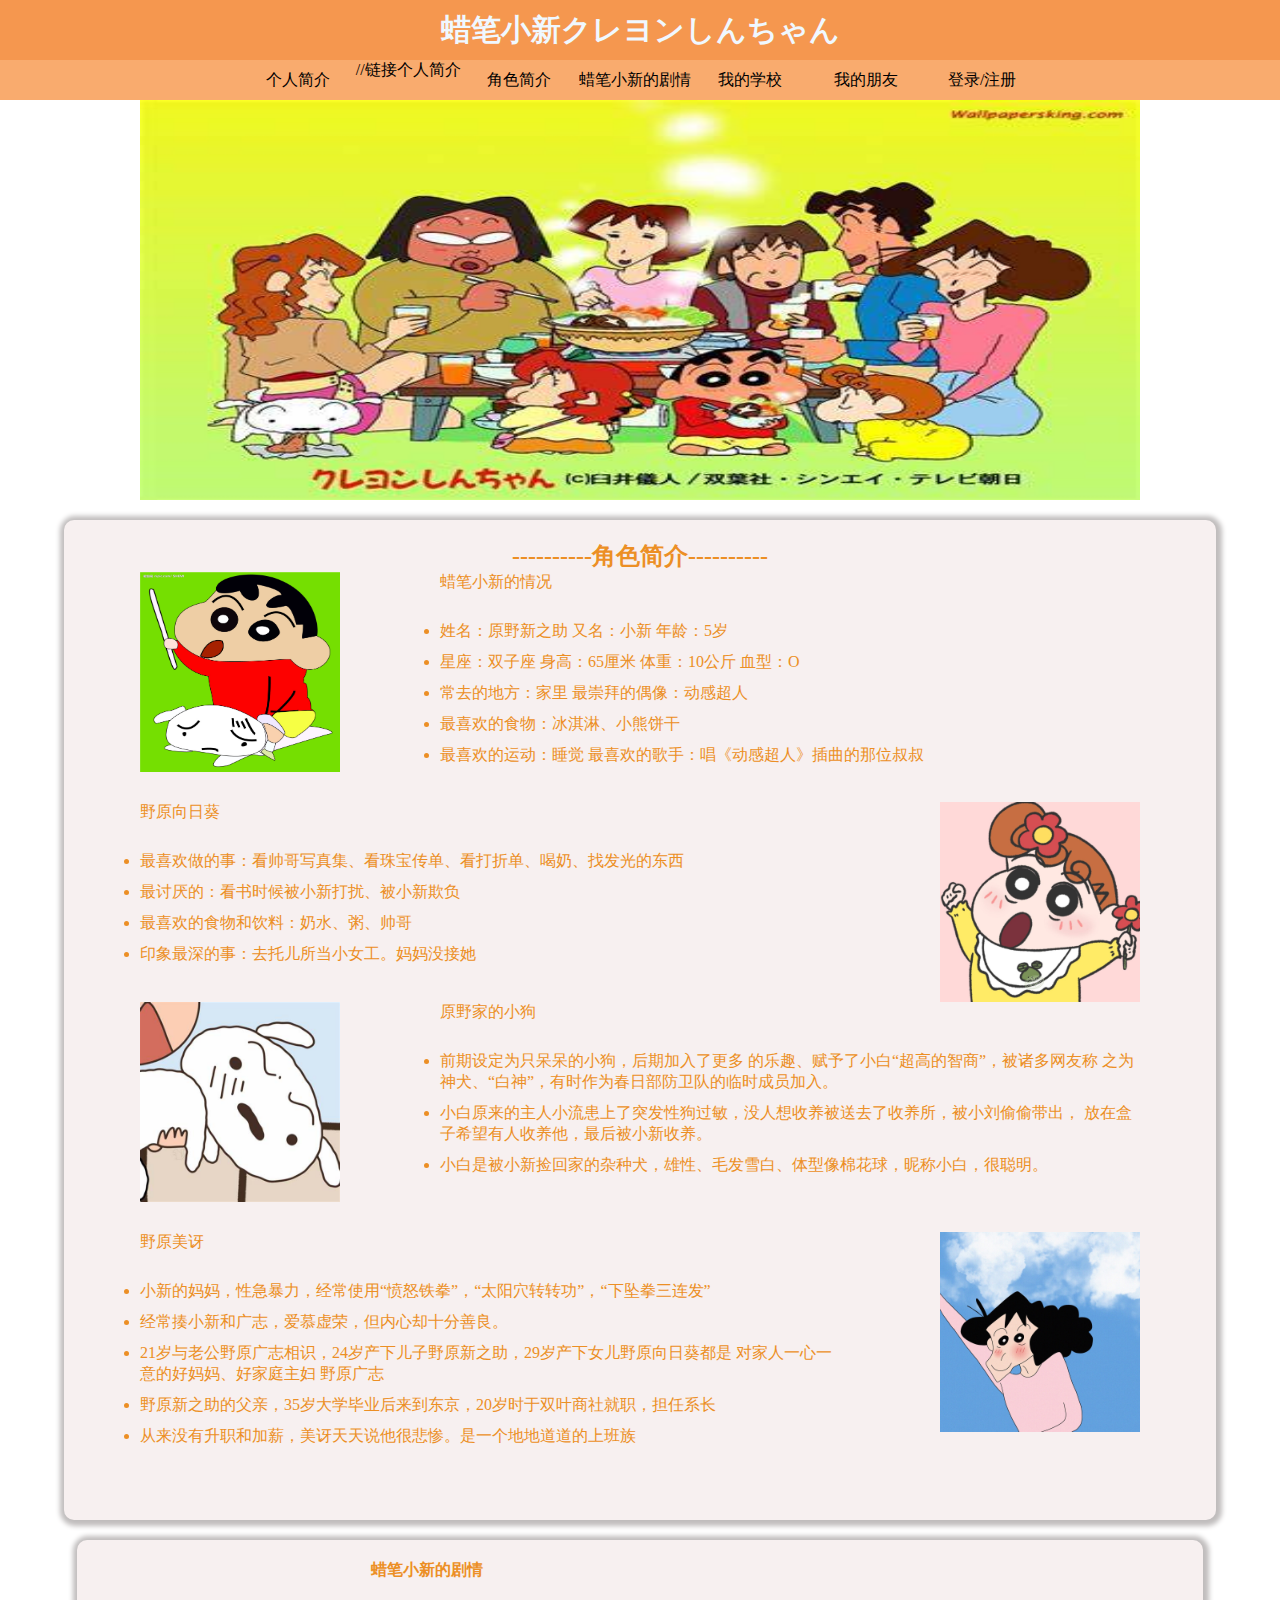
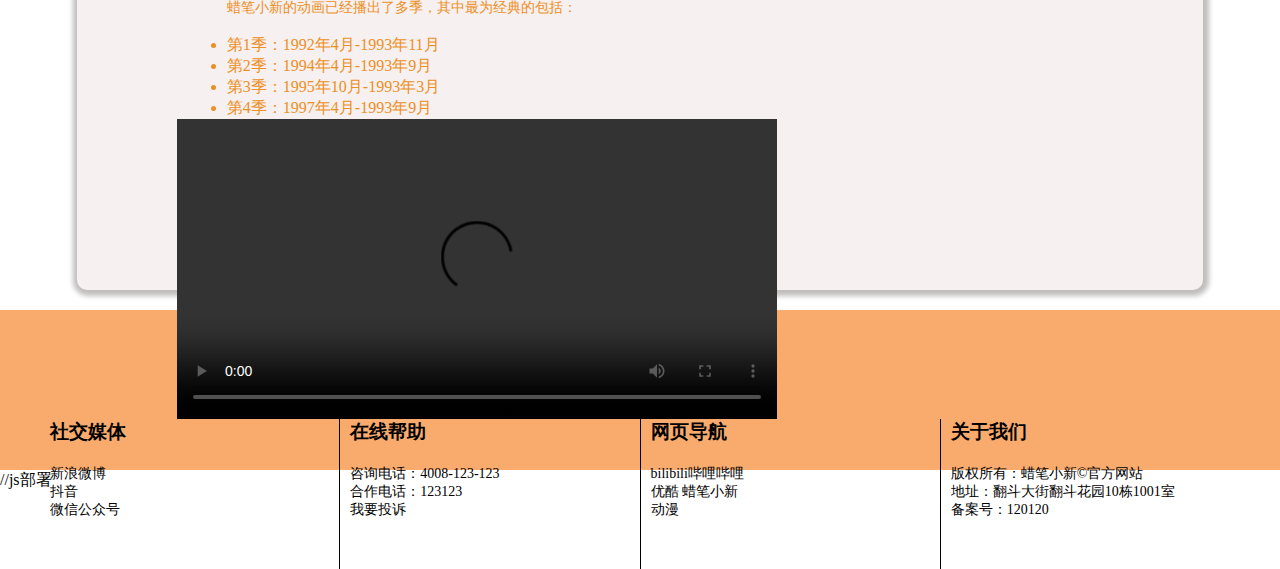
==== labixiaoxin/index.html @ 73fdcb55 "大作业" ====
<!DOCTYPE html>
<html lang="en">

<head>
    <meta charset="UTF-8">
    <meta name="viewport" content="width=device-width, initial-scale=1.0">
    <title>首页</title>
    <link rel="stylesheet" href="./css/public.css">
    <link rel="stylesheet" href="./css/index.css">
    <script src="./js/jQuery.min.js"></script>

</head>

<body>

    <header>
        蜡笔小新クレヨンしんちゃん
    </header>
    <nav>
        <ul>
            <li><a href="./selfIntroduction.html">个人简介</a></li>
            //链接个人简介
            <li><a href="./index.html">角色简介</a></li>
            <li><a href="./juqing.html">蜡笔小新的剧情</a></li>
            <li><a href="./myschool.html">我的学校</a></li>
            <li class="menu2"><a href="./friends.html">我的朋友</a>
                <ul>
                    <li><a href="">小白</a></li>
                    <li><a href="">正南</a></li>
                    <li><a href="">小葵</a></li>
                    <li><a href="">阿呆</a></li>
                </ul>
            </li>
            <li><a href="./login.html">登录/注册</a></li>
        </ul>
    </nav>
    <div class="banner">
        <div class="images">
            <img src="./images/1.jpg" alt="">
            <img src="./images/2.jpeg" alt="">
            <img src="./images/3.jpg" alt="">

        </div>
    </div>
    <div class="main">
        <h2>----------角色简介----------</h2>
        <div class="content-1">
            <img src="./images/首页/小心.jpg" alt="">
            <div>
                <p>蜡笔小新的情况</p>
                <br>
                <ul>
                    <li>姓名：原野新之助 又名：小新 年龄：5岁</li>
                    <li>星座：双子座 身高：65厘米 体重：10公斤 血型：O</li>
                    <li>常去的地方：家里 最崇拜的偶像：动感超人</li>
                    <li>最喜欢的食物：冰淇淋、小熊饼干</li>
                    <li>最喜欢的运动：睡觉 最喜欢的歌手：唱《动感超人》插曲的那位叔叔</li>
                </ul>

            </div>
        </div>
        <div class="content-2">
            <img src="./images/首页/小葵.jpg" alt="">
            <div>
                <p>野原向日葵</p>
                <br>
                <ul>
                    <li>最喜欢做的事：看帅哥写真集、看珠宝传单、看打折单、喝奶、找发光的东西</li>
                    <li>最讨厌的：看书时候被小新打扰、被小新欺负</li>
                    <li>最喜欢的食物和饮料：奶水、粥、帅哥</li>
                    <li>印象最深的事：去托儿所当小女工。妈妈没接她</li>
                </ul>

            </div>
        </div>
        <div class="content-3">
            <img src="./images/首页/小白.jpg" alt="">
            <div>
                <p>原野家的小狗</p>
                <br>
                <ul>
                    <li>前期设定为只呆呆的小狗，后期加入了更多
                        的乐趣、赋予了小白“超高的智商”，被诸多网友称
                        之为神犬、“白神”，有时作为春日部防卫队的临时成员加入。</li>
                    <li>小白原来的主人小流患上了突发性狗过敏，没人想收养被送去了收养所，被小刘偷偷带出，
                        放在盒子希望有人收养他，最后被小新收养。
                    </li>
                    <li>小白是被小新捡回家的杂种犬，雄性、毛发雪白、体型像棉花球，昵称小白，很聪明。</li>
                </ul>

            </div>
        </div>
        <div class="content-2">
            <img src="./images/首页/小新妈.jpeg" alt="">
            <div>
                <p>野原美讶</p>
                <br>
                <ul>
                    <li>小新的妈妈，性急暴力，经常使用“愤怒铁拳”，“太阳穴转转功”，“下坠拳三连发”</li>
                    <li>经常揍小新和广志，爱慕虚荣，但内心却十分善良。</li>
                    <li>21岁与老公野原广志相识，24岁产下儿子野原新之助，29岁产下女儿野原向日葵都是
                        对家人一心一意的好妈妈、好家庭主妇 野原广志</li>
                    <li>野原新之助的父亲，35岁大学毕业后来到东京，20岁时于双叶商社就职，担任系长</li>
                    <li>从来没有升职和加薪，美讶天天说他很悲惨。是一个地地道道的上班族</li>
                </ul>

            </div>
        </div>
    </div>
    <div class="container">
        <div>
            <h4>蜡笔小新的剧情</h4>
            <br>
            <p>蜡笔小新的动画已经播出了多季，其中最为经典的包括：</p>
            <br>
            <ul>
                <li>
                    第1季：1992年4月-1993年11月
                </li>
                <li>
                    第2季：1994年4月-1993年9月
                </li>
                <li>
                    第3季：1995年10月-1993年3月
                </li>
                <li>
                    第4季：1997年4月-1993年9月
                </li>
            </ul>
        </div>
        <video controls src="./video/首页视频.mp4"></video>
    </div>
    <footer>
        <div class="box">
            <div>
                <h3>社交媒体</h3>
                <p>新浪微博</p>
                <p>抖音</p>
                <p>微信公众号</p>
            </div>
            <div>
                <h3>在线帮助</h3>
                <p>咨询电话：4008-123-123</p>
                <p>合作电话：123123</p>
                <p>我要投诉</p>
            </div>
            <div>
                <h3>网页导航</h3>
                <p>bilibili哔哩哔哩</p>
                <p>优酷 蜡笔小新</p>
                <p>动漫</p>
            </div>
            <div>
                <h3>关于我们</h3>
                <p>版权所有：蜡笔小新&copy;官方网站</p>
                <p>地址：翻斗大街翻斗花园10栋1001室</p>
                <p>备案号：120120</p>
            </div>

        </div>
    </footer>
</body>
<script src="./js/swiper.js"></script>
//js部署
<script src="./js/nav.js"></script>

</html>
---- labixiaoxin/css/public.css ----
* {
  margin: 0;
  padding: 0;
  font-family: "微软雅黑";
}
a {
  text-decoration: none;
  color: black;
}
header {
  background-color: #f5974f;
  width: 100%;
  height: 60px;
  text-align: center;
  line-height: 60px;
  font-weight: bold;
  font-size: 30px;
  color: aliceblue;
}
nav {
  width: 100%;
  height: 40px;
  background-color: #f9ab6e;
}
nav > ul {
  width: 800px;
  margin: 0 auto;
  display: flex;
}
nav > ul li {
  list-style: none;
  flex: 1;
  text-align: center;
  line-height: 40px;
}
nav > ul li a {
  display: block;
  height: 100%;
  width: 100%;
  border-radius: 5px;
}
nav > ul li a:hover {
  background-color: black;
  color: aliceblue;
}
nav > ul .menu2 {
  position: relative;
}
nav > ul .menu2 ul {
  position: absolute;
  z-index: 1;
  width: 150px;
  display: none;
  background-color: #f9ab6e;
}
nav > ul .menu2 ul li {
  list-style-type: disc;
  display: block;
}
footer {
  height: 160px;
  width: 100%;
  background-color: #f9ab6e;
  margin-top: 20px;
  box-sizing: border-box;
  padding-top: 10px;
}
footer .box {
  display: flex;
  width: 1200px;
  height: 150px;
  margin: 0 auto;
}
footer .box div {
  flex: 1;
  box-sizing: border-box;
  padding-left: 10px;
}
footer .box div:nth-child(n+2) {
  border-left: 1px solid black;
}
footer .box div h3 {
  margin-bottom: 20px;
}
footer .box div p {
  font-size: 14px;
}
---- labixiaoxin/css/index.css ----
.banner {
  height: 400px;
  width: 1000px;
  margin: 0 auto;
  overflow: hidden;
  position: relative;
}
.banner .images {
  position: absolute;
  left: 0;
  width: 4000px;
  height: 400px;
}
.banner .images img {
  width: 1000px;
  height: 400px;
  float: left;
}
@keyframes move {
  0%,
  22% {
    margin-left: 0px;
  }
  30%,
  52% {
    margin-left: -1000px;
  }
  60%,
  82% {
    margin-left: -2000px;
  }
  90%,
  100% {
    margin-left: -3000px;
  }
}
.main {
  width: 90%;
  height: 1000px;
  box-shadow: 1px 1px 5px 5px #c0bdbd;
  background-color: #f7f0f0;
  margin: 0 auto;
  margin-top: 20px;
  border-radius: 10px;
  padding-top: 20px;
  box-sizing: border-box;
  color: #ec8f25;
}
.main img:hover {
  cursor: pointer;
  transform: scale(1.1);
  transition: all 0.4s;
}
.main h2 {
  text-align: center;
  color: #ec8f25;
}
.main .content-1 {
  height: 200px;
  width: 1000px;
  margin: 0 auto;
  font-size: 16px;
}
.main .content-1 img {
  height: 200px;
  width: 200px;
  float: left;
}
.main .content-1 > div {
  float: left;
  margin-left: 100px;
}
.main .content-1 > div ul li {
  margin-top: 10px;
}
.main .content-2 {
  height: 200px;
  width: 1000px;
  margin: 0 auto;
  font-size: 16px;
  margin-top: 30px;
}
.main .content-2 img {
  height: 200px;
  width: 200px;
  float: right;
}
.main .content-2 > div {
  width: 700px;
  float: left;
}
.main .content-2 > div ul li {
  margin-top: 10px;
}
.main .content-3 {
  height: 200px;
  width: 1000px;
  margin: 0 auto;
  font-size: 16px;
}
.main .content-3 img {
  height: 200px;
  width: 200px;
  float: left;
}
.main .content-3 > div {
  float: left;
  width: 700px;
  margin-left: 100px;
}
.main .content-3 > div ul li {
  margin-top: 10px;
}
.container {
  width: 88%;
  height: 350px;
  box-shadow: 1px 1px 5px 5px #c0bdbd;
  background-color: #f7f0f0;
  margin: 0 auto;
  margin-top: 20px;
  border-radius: 10px;
  padding-top: 20px;
  box-sizing: border-box;
  color: #ec8f25;
}
.container div {
  float: left;
  width: 400px;
  margin-left: 150px;
}
.container div h4 {
  text-align: center;
}
.container div p {
  font-size: 14px;
}
.container div ul {
  font-size: 16px;
}
.container video {
  margin-left: 100px;
  float: left;
  width: 600px;
  height: 300px;
}
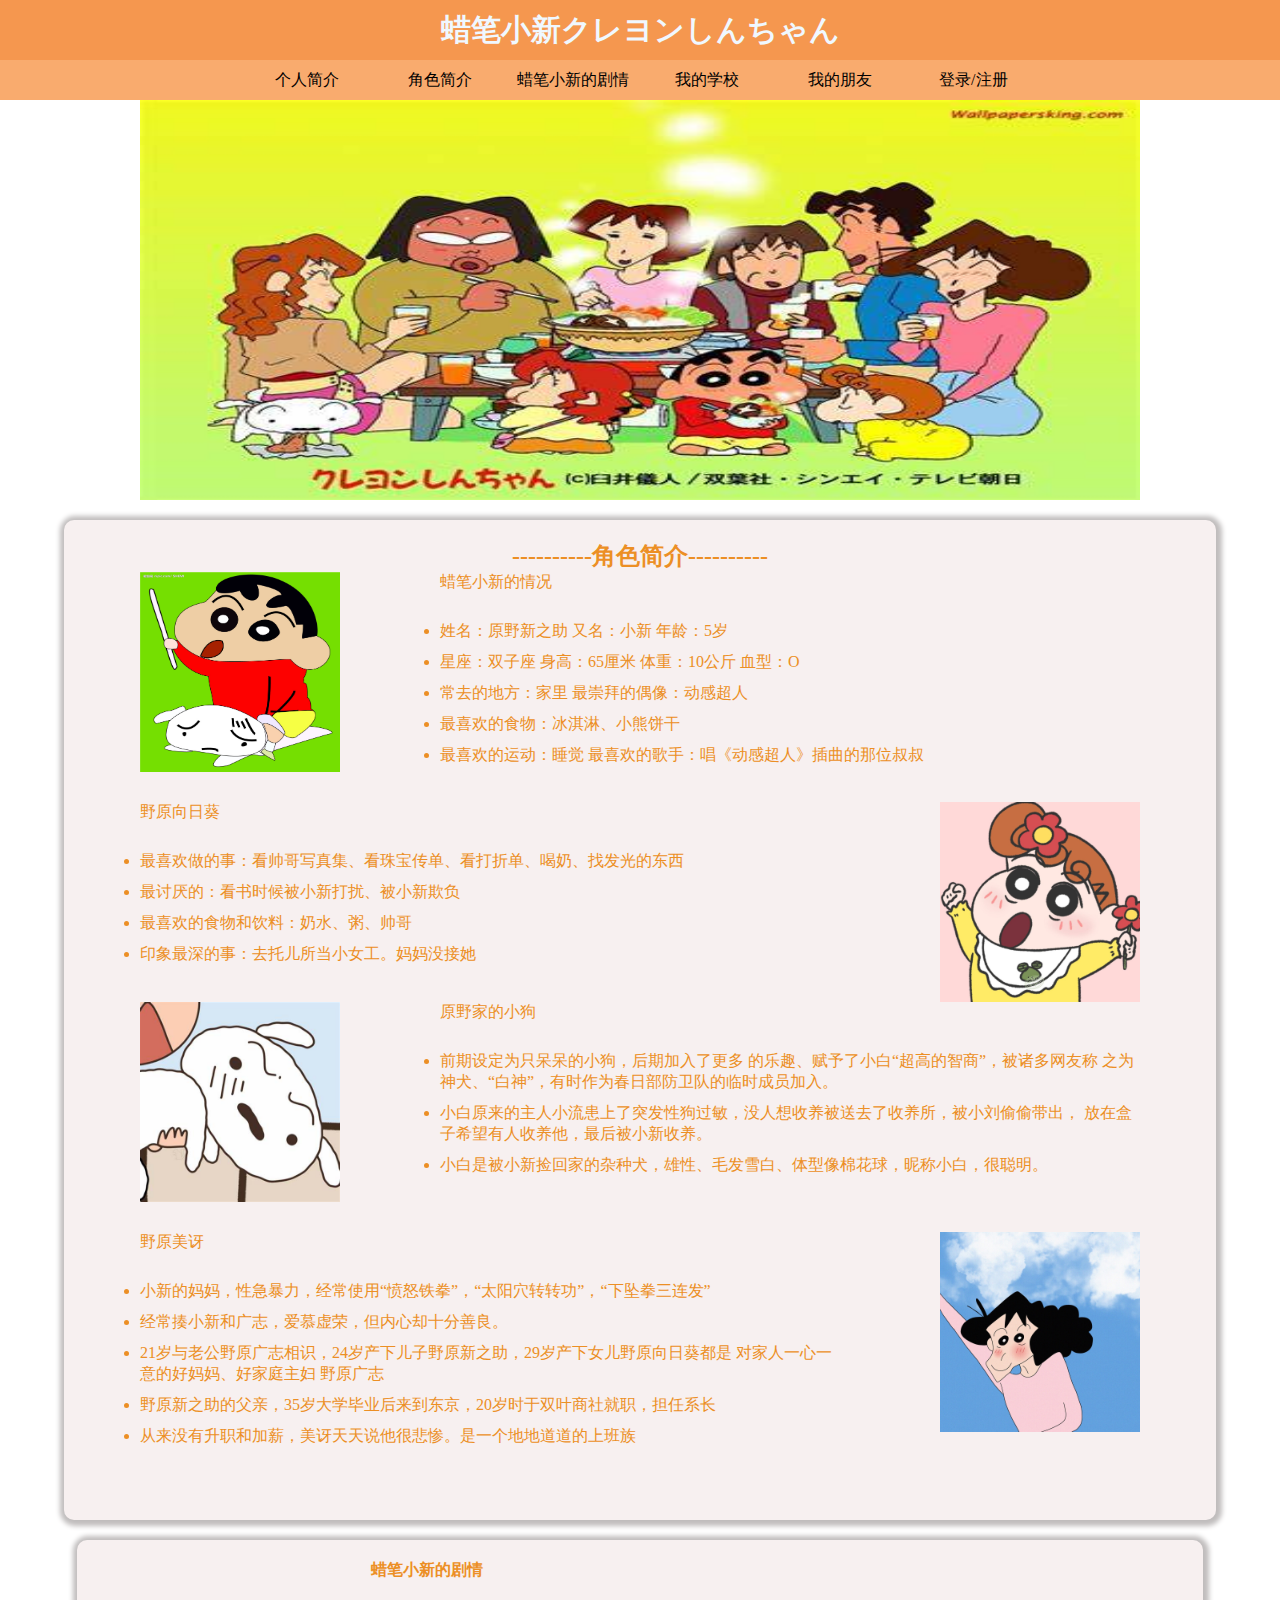
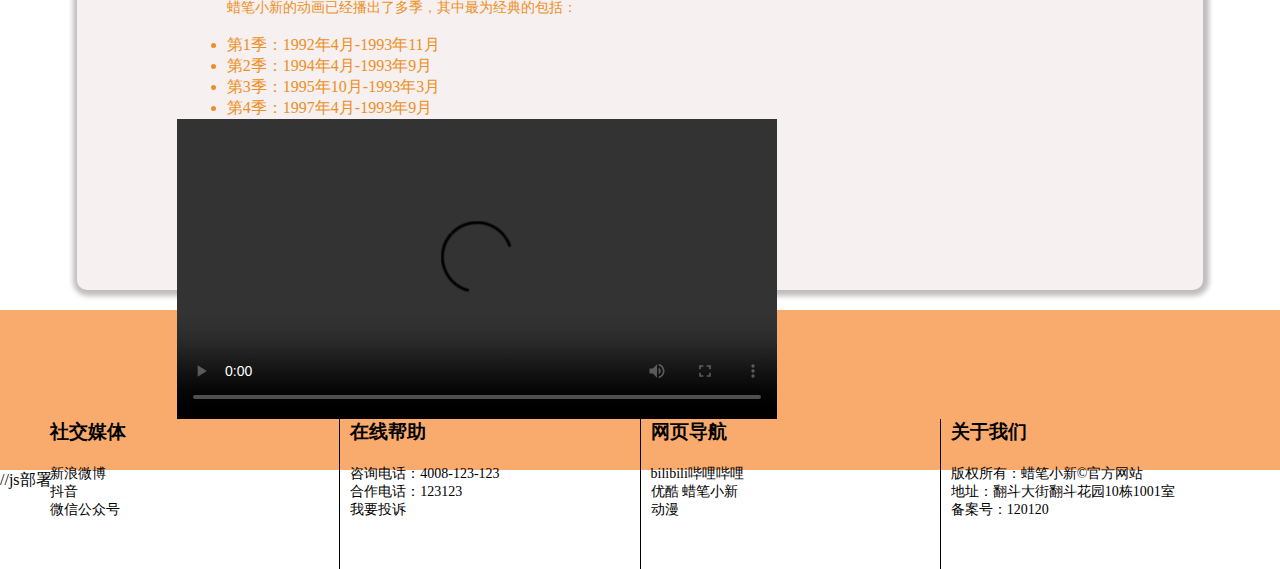
==== commit 2ebd6c84: "修改index中的导航条" ====
--- a/labixiaoxin/index.html
+++ b/labixiaoxin/index.html
@@ -19,7 +19,6 @@
     <nav>
         <ul>
             <li><a href="./selfIntroduction.html">个人简介</a></li>
-            //链接个人简介
             <li><a href="./index.html">角色简介</a></li>
             <li><a href="./juqing.html">蜡笔小新的剧情</a></li>
             <li><a href="./myschool.html">我的学校</a></li>
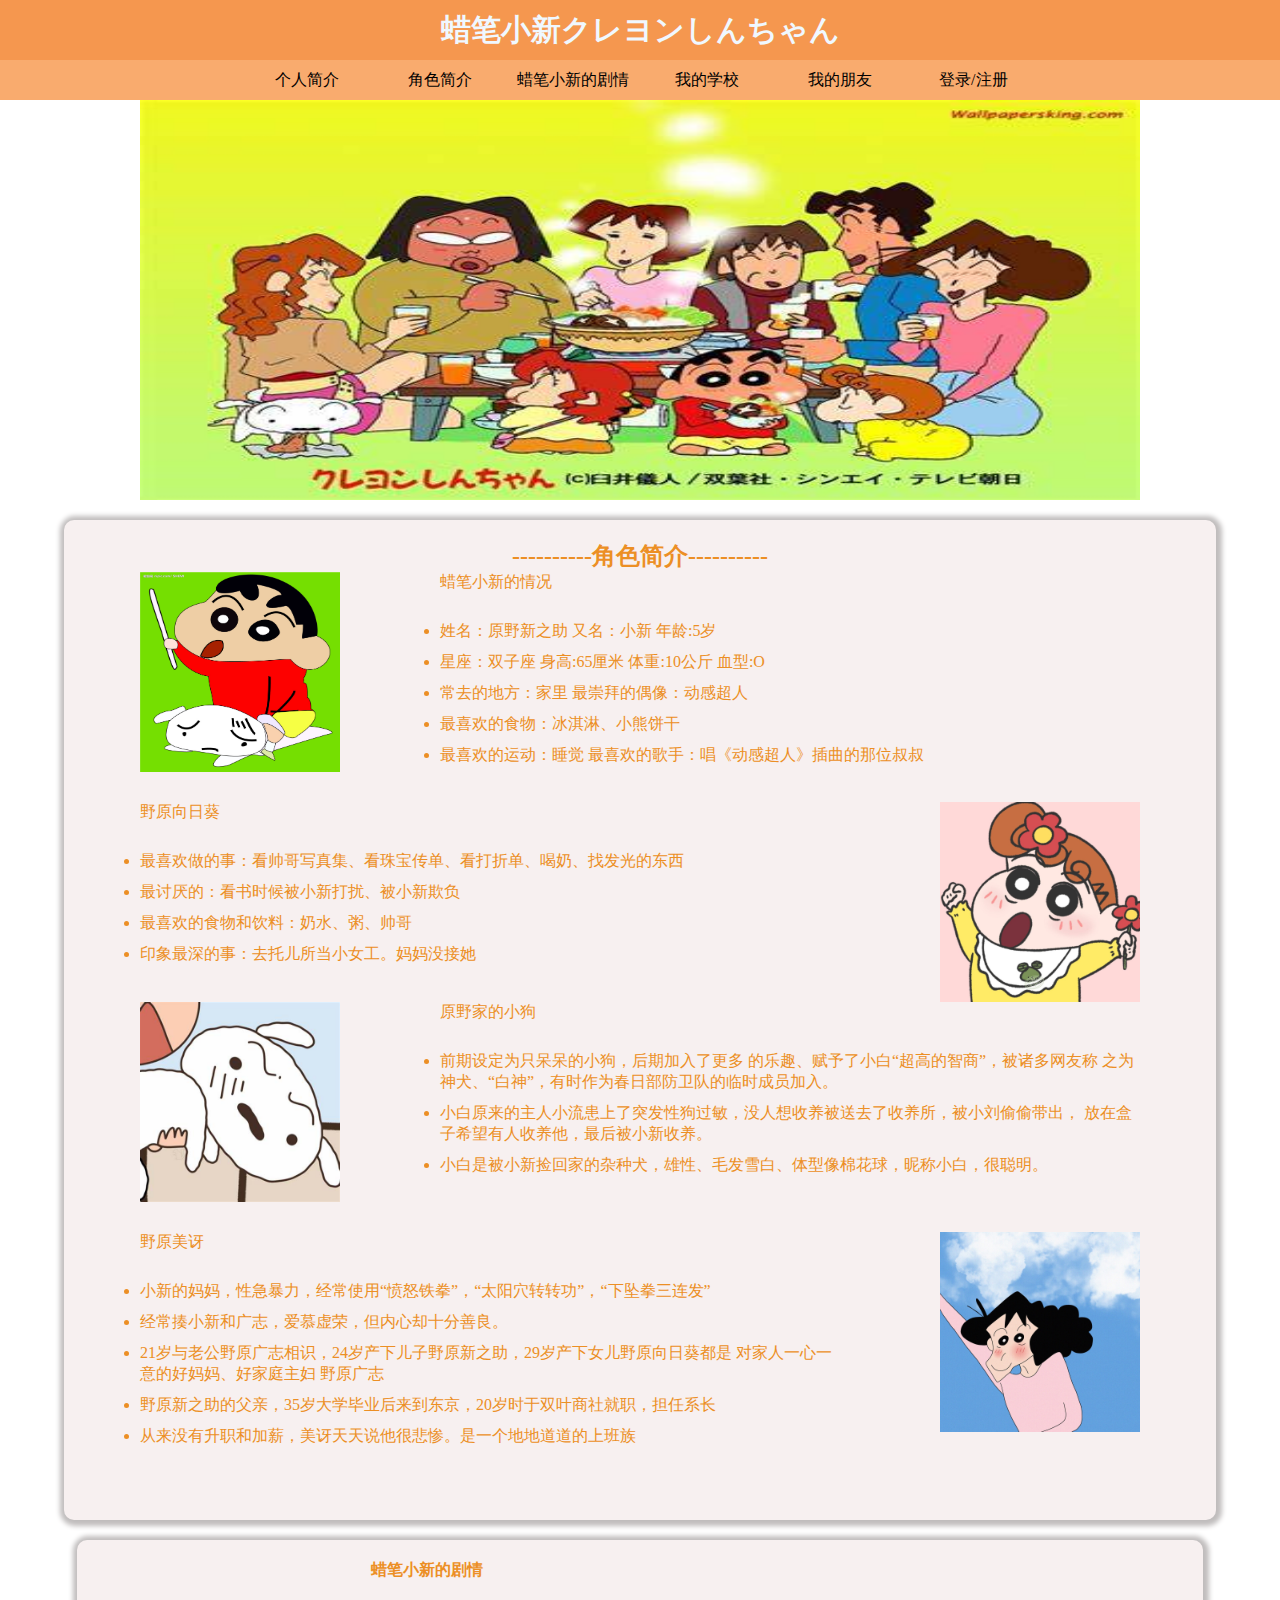
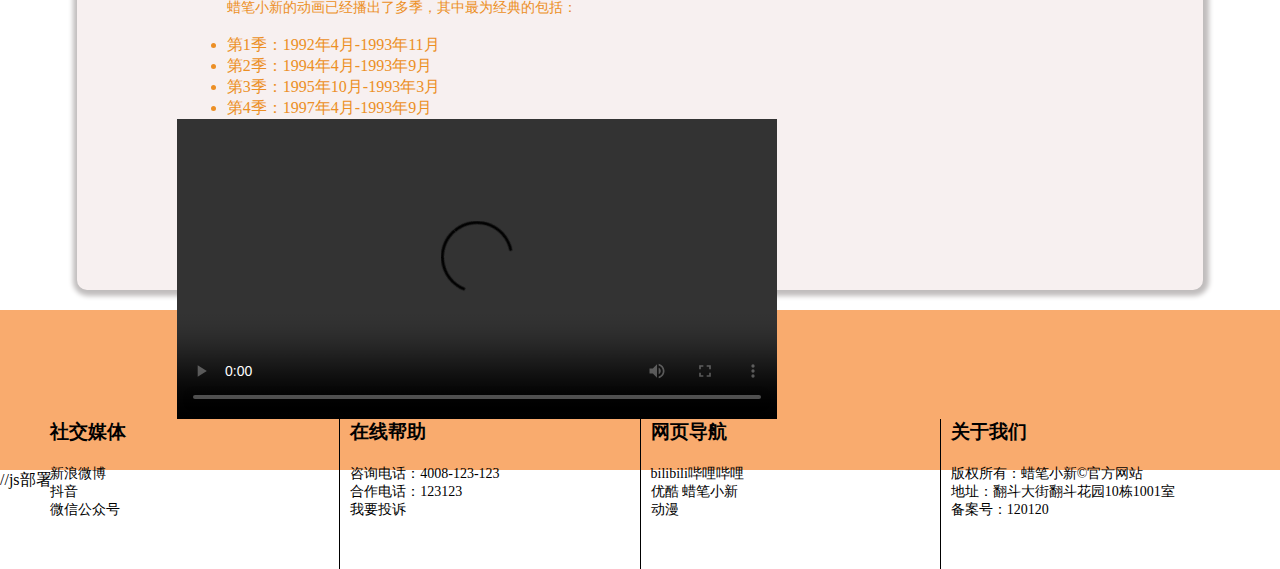
==== commit a2ce655c: "第三次提交" ====
--- a/labixiaoxin/index.html
+++ b/labixiaoxin/index.html
@@ -49,8 +49,8 @@
                 <p>蜡笔小新的情况</p>
                 <br>
                 <ul>
-                    <li>姓名：原野新之助 又名：小新 年龄：5岁</li>
-                    <li>星座：双子座 身高：65厘米 体重：10公斤 血型：O</li>
+                    <li>姓名：原野新之助 又名：小新 年龄:5岁</li>
+                    <li>星座：双子座 身高:65厘米 体重:10公斤 血型:O</li>
                     <li>常去的地方：家里 最崇拜的偶像：动感超人</li>
                     <li>最喜欢的食物：冰淇淋、小熊饼干</li>
                     <li>最喜欢的运动：睡觉 最喜欢的歌手：唱《动感超人》插曲的那位叔叔</li>
